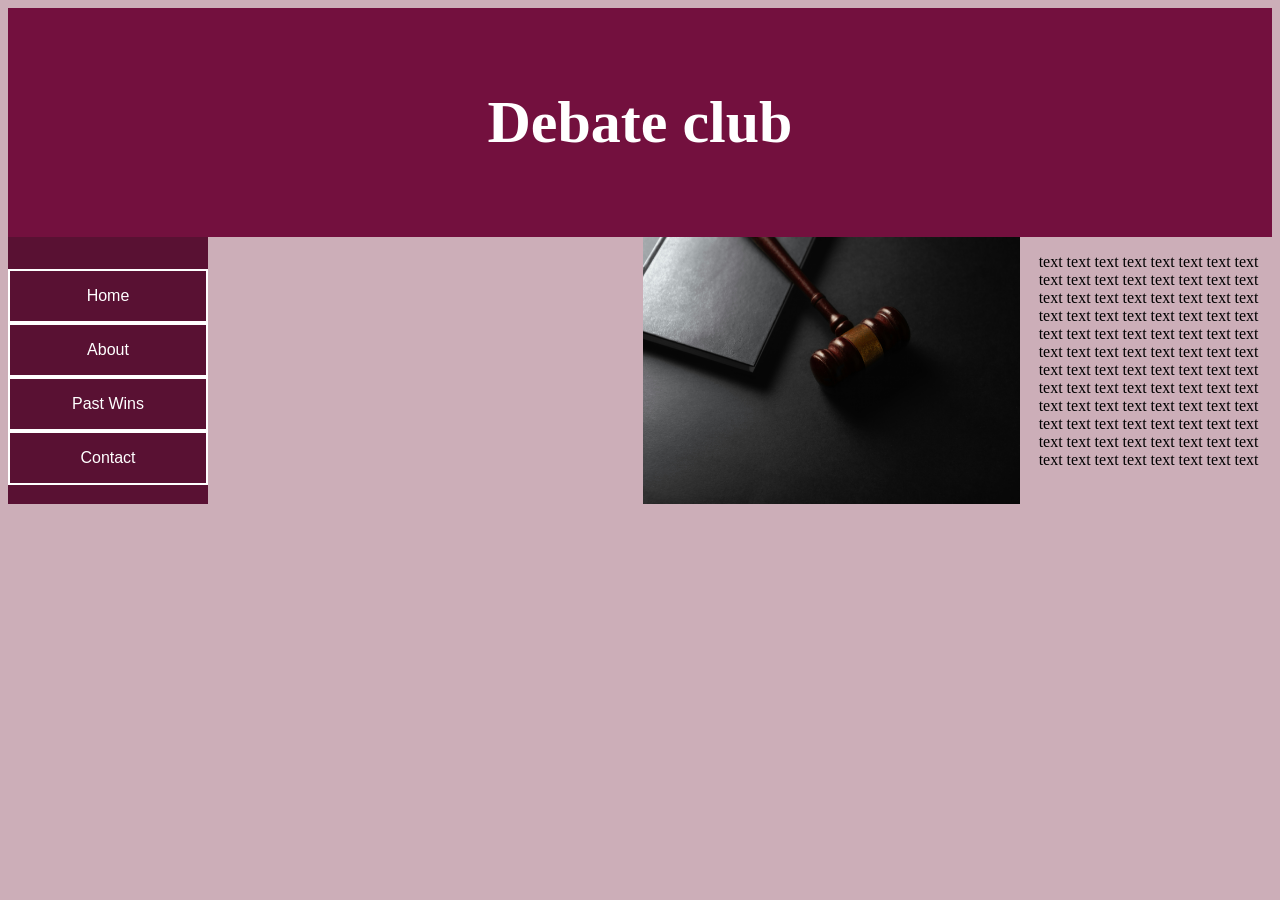
==== index.html @ e9ecb2e6 "img , text and nav bar in rows" ====
<!DOCTYPE html>
<html lang="en">
<head>
    <title> Home page</title>
    <!--css link-->
    <link rel="stylesheet" href="style.css">
</head>
<body>
    <!--visible content-->
    <header>
        <h1>Debate club</h1>
    </header>
    <div class="homepage">
        <div>
            <ul>
                <li><a href= "index.html">Home</a></li>
                <li><a href= "about.html">About</a></li>
                <li><a href= "pastwins.html">Past Wins</a></li>
                <li><a href= "contactinfo.html">Contact</a></li>
            </ul>
        </div>
        <div class="content">
        <div>
            <img src="Images/Img1" alt="Photo by Sasun Bughdaryan on Unsplash">
            <p> text text text text text text text text text text text text text text text text  text text text text text text text text text text text text text text text text  text text text text text text text text text text text text text text text text  text text text text text text text text text text text text text text text text  text text text text text text text text text text text text text text text text  text text text text text text text text text text text text text text text text </p>
            
        </div>
    </div>
    </div>
</body>
</html>
---- style.css ----
li{
  border: 2px solid white;
}
ul {
  list-style-type: none;
  margin: 0;
  padding: 0;
  width: 200px;
  background-color: #591133;
  padding-bottom: 3%;
  padding-top: 5%;
}

li a {
  text-align: center;
  font-family: Arial, Helvetica, sans-serif;
  display: block;
  color: white;
  padding: 16px 32px;
  text-decoration: none;
}


li a:hover {
  background-color:  #73103e;
  color: white;
}
  img {
    width: 60%;
  }

  header {
  text-align: center;
  background-color: #73103e;
  padding: 40px;
  }

h1{
  color: white;
  font-size: 60px;
}


body{
  background-color:#ccaeb8;
}

div.homepage {
  width:100%;
  overflow:auto;
  display: flex;
  gap: 5px;
}

div.homepage div {
  width:100%;  
  float:left;
  display: flex;
  text-align: center;
  gap: 5px;

}

div.content {
  width:80%;  
  float:left;
  display: flex;
  gap: 5px;
}
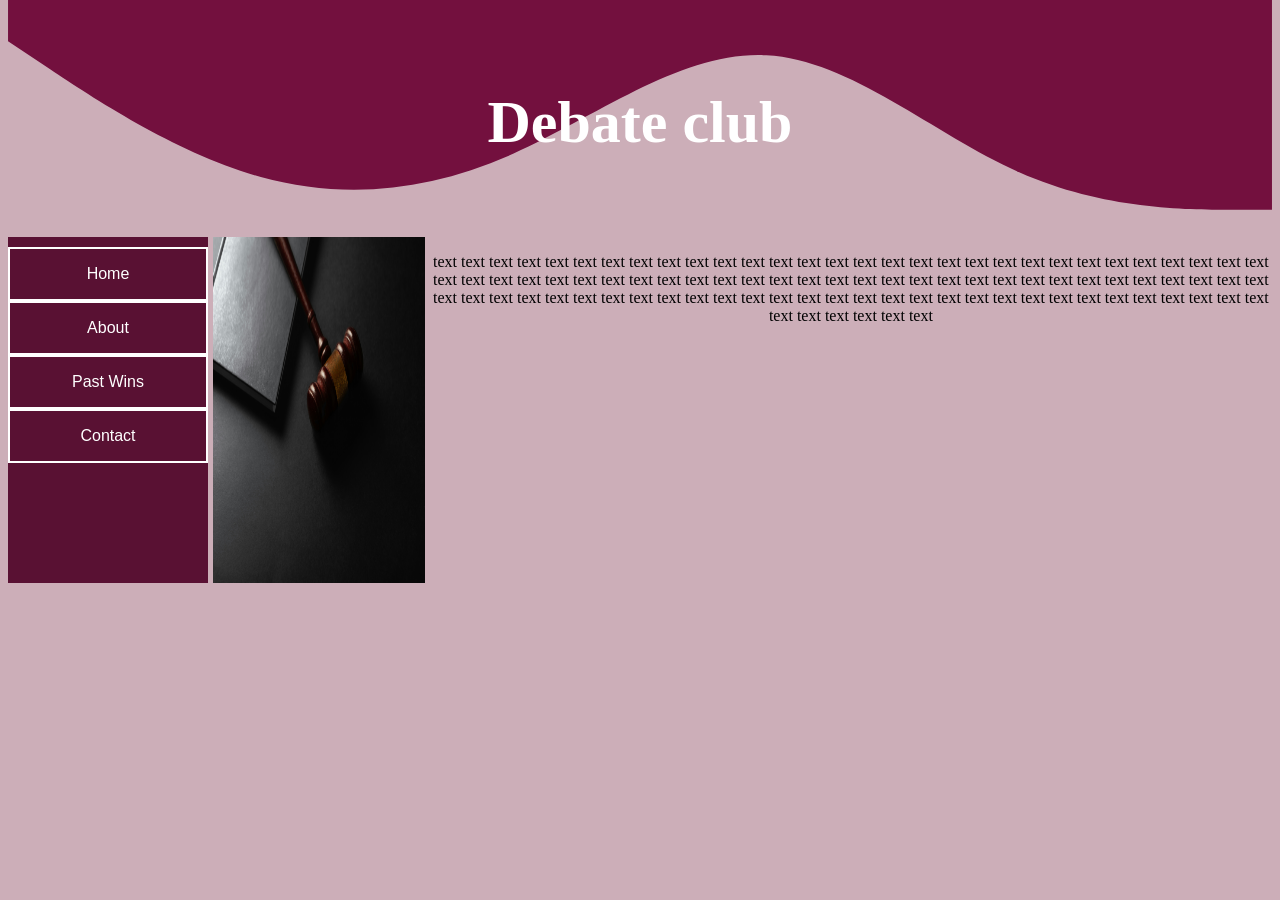
==== commit 3d44060d: "added the wave to header.." ====
--- a/index.html
+++ b/index.html
@@ -7,8 +7,13 @@
 </head>
 <body>
     <!--visible content-->
-    <header>
-        <h1>Debate club</h1>
+    <header class=" homeheader">
+        
+        <div class="headertext">
+            <h1>Debate club</h1>
+        </div>
+
+        <svg xmlns="http://www.w3.org/2000/svg" viewBox="0 0 1440 320"><path fill="#73103e" fill-opacity="1" d="M0,96L48,128C96,160,192,224,288,250.7C384,277,480,267,576,224C672,181,768,107,864,112C960,117,1056,203,1152,245.3C1248,288,1344,288,1392,288L1440,288L1440,0L1392,0C1344,0,1248,0,1152,0C1056,0,960,0,864,0C768,0,672,0,576,0C480,0,384,0,288,0C192,0,96,0,48,0L0,0Z"></path></svg>
     </header>
     <div class="homepage">
         <div>
--- a/style.css
+++ b/style.css
@@ -8,7 +8,7 @@
   padding: 0;
   width: 200px;
   background-color: #591133;
-  padding-bottom: 3%;
+  padding-bottom: 60%;
   padding-top: 5%;
 }
 
@@ -26,35 +26,63 @@
   background-color:  #73103e;
   color: white;
 }
-  img {
-    width: 60%;
+img {
+  width:20%;
+    
+  }
+  
+  header.homeheader{
+    position: relative;
+    color: white;
+    font-size: 60px;
+    text-align: center;
+    justify-content: center;
+    align-items: center;
+    display: flex;
+
+  }
+  
+
+  div.headertext{
+    z-index: 2;
+    position: relative;
+
+  }
+
+  svg {
+    z-index: 1;
+    position: absolute;
+    display: flex;
+    bottom: 0;   
+    left: 0;
+    width: 100%;
+    height: auto;
+    margin-top: 100%;
+  }
+  
+  body{
+    background-color:#ccaeb8;
   }
 
   header {
-  text-align: center;
-  background-color: #73103e;
+  
   padding: 40px;
+  
   }
 
 h1{
-  color: white;
+
   font-size: 60px;
 }
 
 
-body{
-  background-color:#ccaeb8;
-}
-
 div.homepage {
-  width:100%;
   overflow:auto;
   display: flex;
   gap: 5px;
 }
 
-div.homepage div {
-  width:100%;  
+div.homepage div {  
   float:left;
   display: flex;
   text-align: center;
@@ -63,8 +91,55 @@
 }
 
 div.content {
-  width:80%;  
   float:left;
   display: flex;
   gap: 5px;
-}+}
+
+div.contactinfo {
+  overflow:auto;
+  display: flex;
+  gap: 5px;
+}
+
+div.contactinfo div {
+  float:left;
+  display: flex;
+  text-align: center;
+  gap: 5px;
+}
+
+div.about {
+  overflow:auto;
+  display: flex;
+  gap: 5px;
+}
+
+div.about div {
+  float:left;
+  display: flex;
+  text-align: center;
+  gap: 5px;
+}
+
+div.Pastwins {
+  display: flex;
+  overflow:auto;
+  gap: 5px;
+}
+
+div.Pastwins div {  
+  display: flex;
+  float:left;
+  text-align: center;
+  gap: 5px;
+}
+
+
+
+div.allstuff div{
+  display: flex;
+  flex-direction: column;
+  gap: 100px;
+}
+
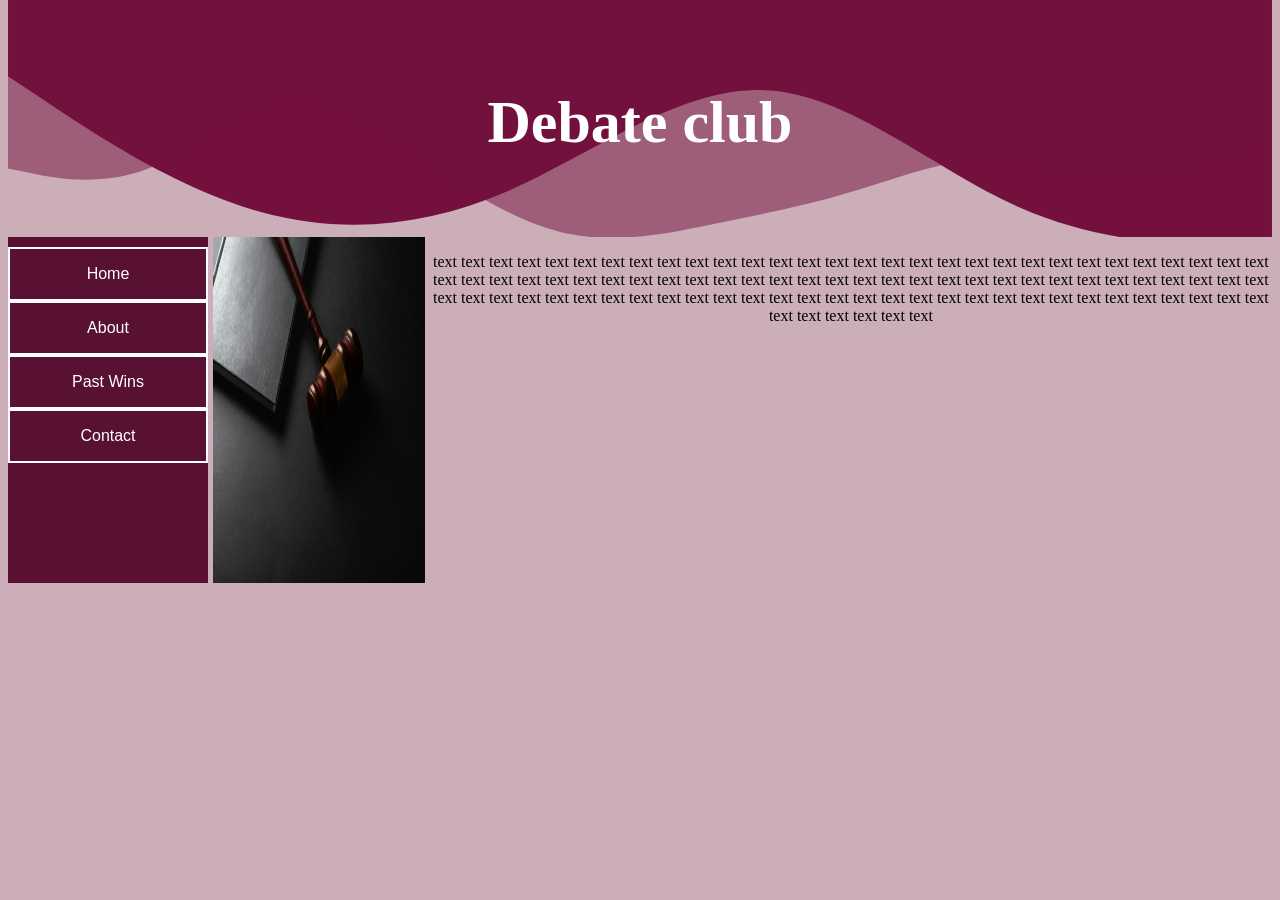
==== commit 572c8531: "header waves done" ====
--- a/index.html
+++ b/index.html
@@ -7,13 +7,15 @@
 </head>
 <body>
     <!--visible content-->
-    <header class=" homeheader">
+    <header>
         
         <div class="headertext">
             <h1>Debate club</h1>
         </div>
 
-        <svg xmlns="http://www.w3.org/2000/svg" viewBox="0 0 1440 320"><path fill="#73103e" fill-opacity="1" d="M0,96L48,128C96,160,192,224,288,250.7C384,277,480,267,576,224C672,181,768,107,864,112C960,117,1056,203,1152,245.3C1248,288,1344,288,1392,288L1440,288L1440,0L1392,0C1344,0,1248,0,1152,0C1056,0,960,0,864,0C768,0,672,0,576,0C480,0,384,0,288,0C192,0,96,0,48,0L0,0Z"></path></svg>
+        <svg xmlns="http://www.w3.org/2000/svg" viewBox="0 0 1440 280"><path fill="#73103e" fill-opacity="1" d="M0,96L48,128C96,160,192,224,288,250.7C384,277,480,267,576,224C672,181,768,107,864,112C960,117,1056,203,1152,245.3C1248,288,1344,288,1392,288L1440,288L1440,0L1392,0C1344,0,1248,0,1152,0C1056,0,960,0,864,0C768,0,672,0,576,0C480,0,384,0,288,0C192,0,96,0,48,0L0,0Z"></path></svg>
+        <svg xmlns="http://www.w3.org/2000/svg" viewBox="0 0 1440 270"><path fill="#73103e" fill-opacity="0.5" d="M0,192L26.7,197.3C53.3,203,107,213,160,192C213.3,171,267,117,320,112C373.3,107,427,149,480,186.7C533.3,224,587,256,640,266.7C693.3,277,747,267,800,256C853.3,245,907,235,960,218.7C1013.3,203,1067,181,1120,181.3C1173.3,181,1227,203,1280,202.7C1333.3,203,1387,181,1413,170.7L1440,160L1440,0L1413.3,0C1386.7,0,1333,0,1280,0C1226.7,0,1173,0,1120,0C1066.7,0,1013,0,960,0C906.7,0,853,0,800,0C746.7,0,693,0,640,0C586.7,0,533,0,480,0C426.7,0,373,0,320,0C266.7,0,213,0,160,0C106.7,0,53,0,27,0L0,0Z"></path></svg>
+        
     </header>
     <div class="homepage">
         <div>
--- a/style.css
+++ b/style.css
@@ -31,7 +31,7 @@
     
   }
   
-  header.homeheader{
+  header{
     position: relative;
     color: white;
     font-size: 60px;
@@ -55,10 +55,10 @@
     display: flex;
     bottom: 0;   
     left: 0;
-    width: 100%;
-    height: auto;
-    margin-top: 100%;
+   
+
   }
+  
   
   body{
     background-color:#ccaeb8;
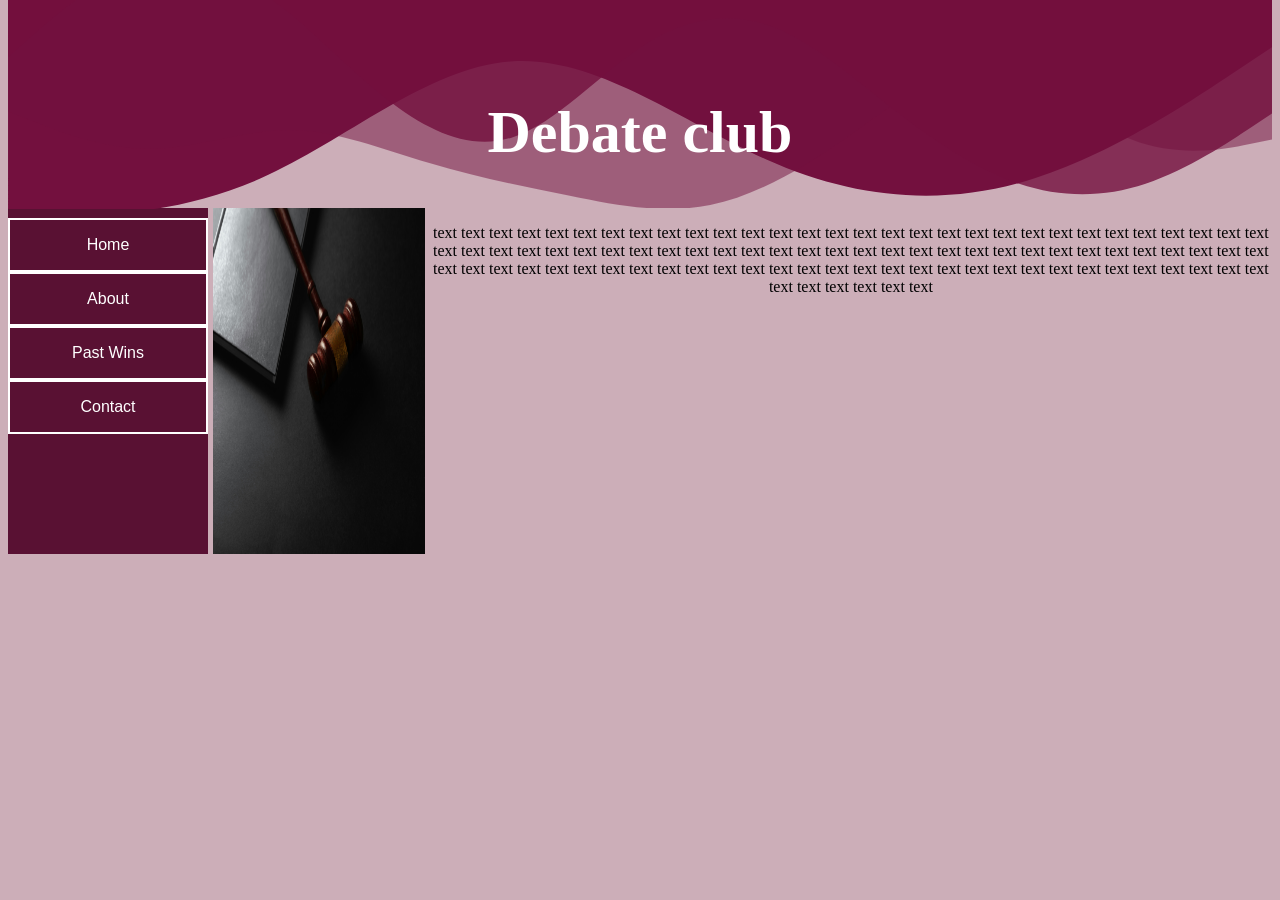
==== commit c5ec2100: "wave done" ====
--- a/index.html
+++ b/index.html
@@ -13,9 +13,14 @@
             <h1>Debate club</h1>
         </div>
 
-        <svg xmlns="http://www.w3.org/2000/svg" viewBox="0 0 1440 280"><path fill="#73103e" fill-opacity="1" d="M0,96L48,128C96,160,192,224,288,250.7C384,277,480,267,576,224C672,181,768,107,864,112C960,117,1056,203,1152,245.3C1248,288,1344,288,1392,288L1440,288L1440,0L1392,0C1344,0,1248,0,1152,0C1056,0,960,0,864,0C768,0,672,0,576,0C480,0,384,0,288,0C192,0,96,0,48,0L0,0Z"></path></svg>
-        <svg xmlns="http://www.w3.org/2000/svg" viewBox="0 0 1440 270"><path fill="#73103e" fill-opacity="0.5" d="M0,192L26.7,197.3C53.3,203,107,213,160,192C213.3,171,267,117,320,112C373.3,107,427,149,480,186.7C533.3,224,587,256,640,266.7C693.3,277,747,267,800,256C853.3,245,907,235,960,218.7C1013.3,203,1067,181,1120,181.3C1173.3,181,1227,203,1280,202.7C1333.3,203,1387,181,1413,170.7L1440,160L1440,0L1413.3,0C1386.7,0,1333,0,1280,0C1226.7,0,1173,0,1120,0C1066.7,0,1013,0,960,0C906.7,0,853,0,800,0C746.7,0,693,0,640,0C586.7,0,533,0,480,0C426.7,0,373,0,320,0C266.7,0,213,0,160,0C106.7,0,53,0,27,0L0,0Z"></path></svg>
+            <svg xmlns="http://www.w3.org/2000/svg" viewBox="0 0 1440 280"><path fill="#73103e" fill-opacity="1" d="M0,96L48,128C96,160,192,224,288,250.7C384,277,480,267,576,224C672,181,768,107,864,112C960,117,1056,203,1152,245.3C1248,288,1344,288,1392,288L1440,288L1440,0L1392,0C1344,0,1248,0,1152,0C1056,0,960,0,864,0C768,0,672,0,576,0C480,0,384,0,288,0C192,0,96,0,48,0L0,0Z"></path></svg>
+  
         
+            <svg xmlns="http://www.w3.org/2000/svg" viewBox="0 0 1440 270"><path fill="#73103e" fill-opacity="0.5" d="M0,192L26.7,197.3C53.3,203,107,213,160,192C213.3,171,267,117,320,112C373.3,107,427,149,480,186.7C533.3,224,587,256,640,266.7C693.3,277,747,267,800,256C853.3,245,907,235,960,218.7C1013.3,203,1067,181,1120,181.3C1173.3,181,1227,203,1280,202.7C1333.3,203,1387,181,1413,170.7L1440,160L1440,0L1413.3,0C1386.7,0,1333,0,1280,0C1226.7,0,1173,0,1120,0C1066.7,0,1013,0,960,0C906.7,0,853,0,800,0C746.7,0,693,0,640,0C586.7,0,533,0,480,0C426.7,0,373,0,320,0C266.7,0,213,0,160,0C106.7,0,53,0,27,0L0,0Z"></path></svg>
+ 
+            <svg xmlns="http://www.w3.org/2000/svg" viewBox="0 0 1440 300"><path fill="#73103e" fill-opacity="0.8" d="M0,192L24,208C48,224,96,256,144,272C192,288,240,288,288,272C336,256,384,224,432,186.7C480,149,528,107,576,90.7C624,75,672,85,720,117.3C768,149,816,203,864,218.7C912,235,960,213,1008,176C1056,139,1104,85,1152,53.3C1200,21,1248,11,1296,26.7C1344,43,1392,85,1416,106.7L1440,128L1440,0L1416,0C1392,0,1344,0,1296,0C1248,0,1200,0,1152,0C1104,0,1056,0,1008,0C960,0,912,0,864,0C816,0,768,0,720,0C672,0,624,0,576,0C528,0,480,0,432,0C384,0,336,0,288,0C240,0,192,0,144,0C96,0,48,0,24,0L0,0Z"></path></svg>
+
+
     </header>
     <div class="homepage">
         <div>
--- a/style.css
+++ b/style.css
@@ -55,26 +55,22 @@
     display: flex;
     bottom: 0;   
     left: 0;
-   
-
+    transform: scaleX(-1);
   }
   
-  
+
   body{
     background-color:#ccaeb8;
   }
 
   header {
-  
-  padding: 40px;
-  
+  padding-top: 50px;
+  padding-bottom: 1px;
   }
 
 h1{
-
   font-size: 60px;
 }
-
 
 div.homepage {
   overflow:auto;
@@ -143,3 +139,20 @@
   gap: 100px;
 }
 
+div.stuff1 {
+  gap: 5px;
+  display: flex;
+  flex-direction: row;
+  text-align: left;
+}
+
+div.stuff2 {
+  gap: 5px;
+  display: flex;
+  flex-direction: column;
+  text-align: center;
+}
+
+img.tdg_img-1 {
+  width: 60%;
+}
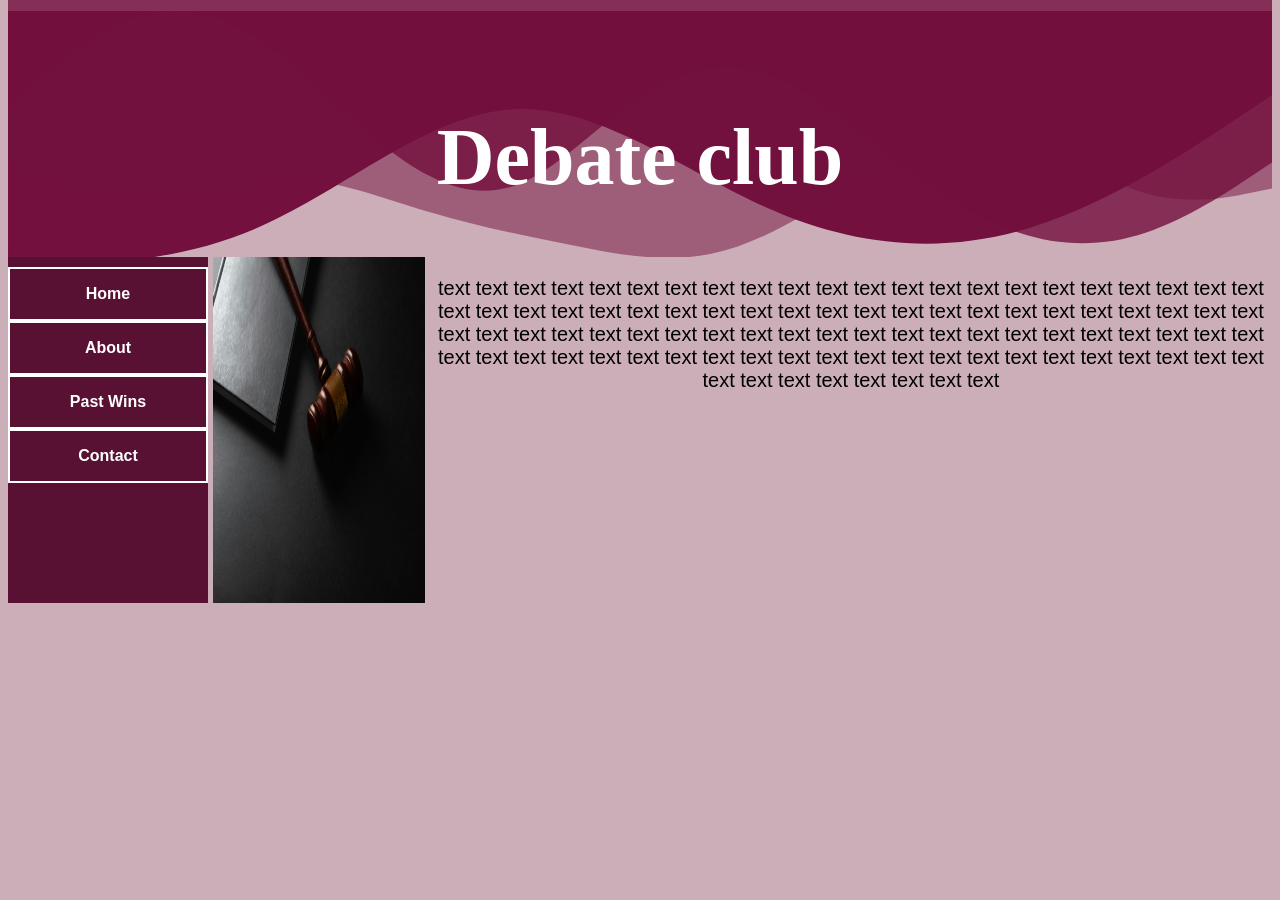
==== commit 12c0b59e: "lil updates" ====
--- a/index.html
+++ b/index.html
@@ -39,5 +39,9 @@
         </div>
     </div>
     </div>
+
+    <footer>
+        
+    </footer>
 </body>
 </html>
--- a/style.css
+++ b/style.css
@@ -1,4 +1,8 @@
 
+p{
+  font-family: Arial, Helvetica, sans-serif;
+  font-size: 20px;
+}
 li{
   border: 2px solid white;
 }
@@ -19,6 +23,7 @@
   color: white;
   padding: 16px 32px;
   text-decoration: none;
+  font-weight: bold;
 }
 
 
@@ -27,14 +32,13 @@
   color: white;
 }
 img {
-  width:20%;
-    
+  width:20%; 
   }
   
   header{
     position: relative;
     color: white;
-    font-size: 60px;
+    font-size: 80px;
     text-align: center;
     justify-content: center;
     align-items: center;
@@ -45,8 +49,7 @@
 
   div.headertext{
     z-index: 2;
-    position: relative;
-
+    position: relative
   }
 
   svg {
@@ -69,7 +72,7 @@
   }
 
 h1{
-  font-size: 60px;
+  font-size: 80px;
 }
 
 div.homepage {
@@ -83,7 +86,6 @@
   display: flex;
   text-align: center;
   gap: 5px;
-
 }
 
 div.content {
@@ -119,40 +121,34 @@
 }
 
 div.Pastwins {
-  display: flex;
   overflow:auto;
   gap: 5px;
+  width:40%;
+  display: flex;
+  flex-direction: column-reverse;
 }
 
-div.Pastwins div {  
-  display: flex;
-  float:left;
-  text-align: center;
-  gap: 5px;
+div.header2{
+  color: white;
+  text-align:center;
+  font-size: 30px;
+  background-color: #591133;
 }
 
-
-
-div.allstuff div{
+div.pwcontent{
+  width:40%;
+  overflow:auto;
   display: flex;
   flex-direction: column;
-  gap: 100px;
 }
 
-div.stuff1 {
-  gap: 5px;
+div.pwcontent div {
+  width:40%;  
+  float:left;
   display: flex;
   flex-direction: row;
-  text-align: left;
-}
-
-div.stuff2 {
-  gap: 5px;
-  display: flex;
-  flex-direction: column;
-  text-align: center;
 }
 
 img.tdg_img-1 {
-  width: 60%;
+  width: 70px;
 }
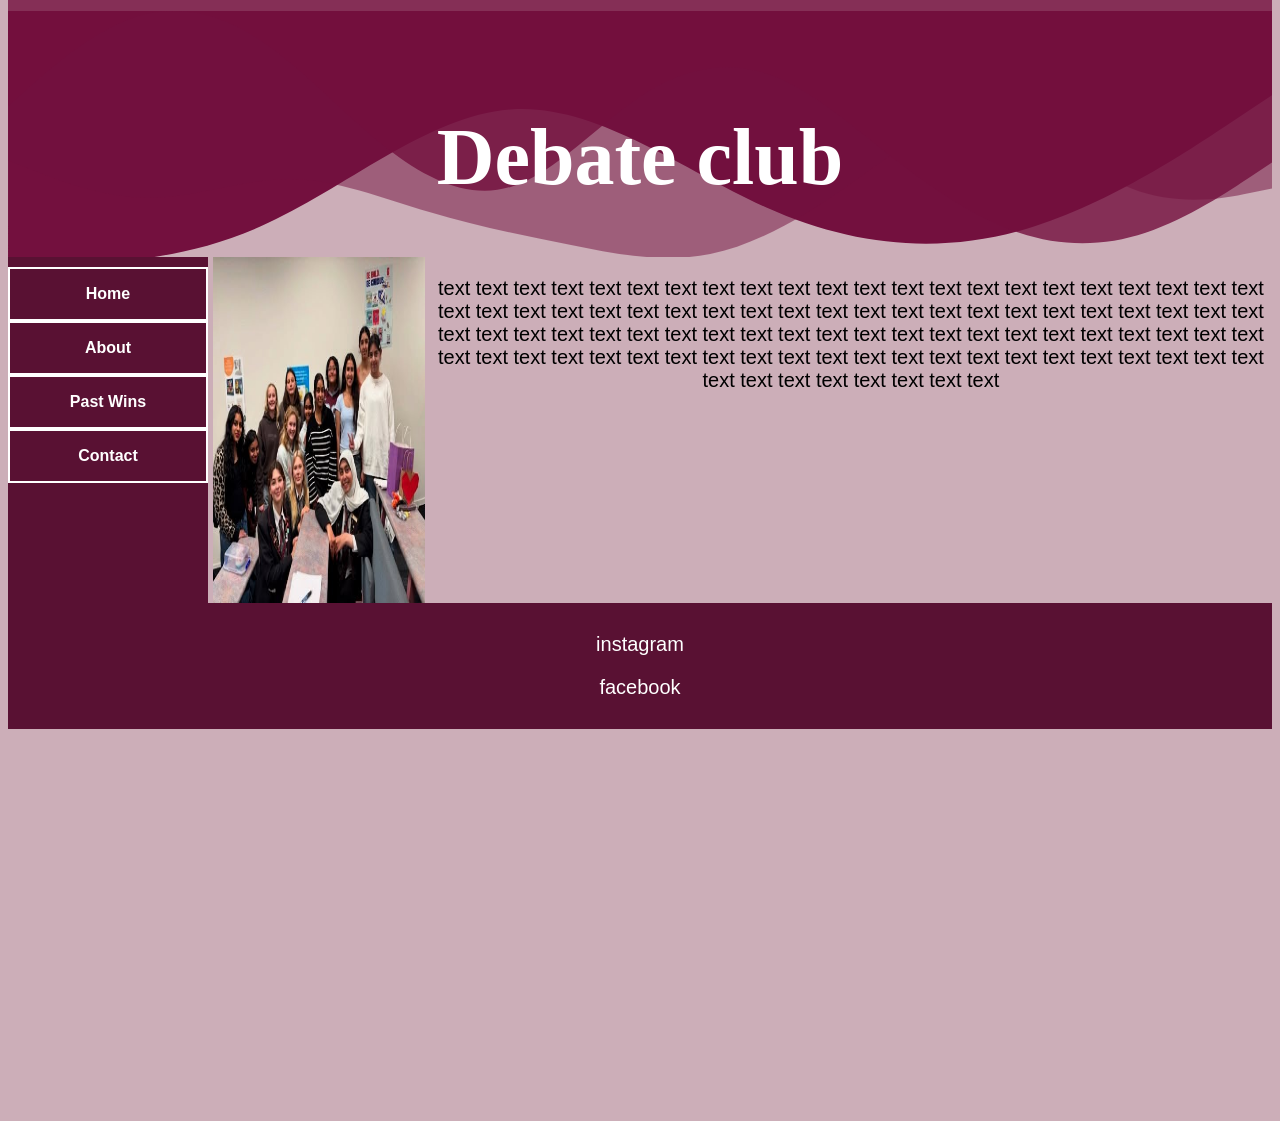
==== commit cca06b03: "patwins div corrected" ====
--- a/index.html
+++ b/index.html
@@ -4,6 +4,7 @@
     <title> Home page</title>
     <!--css link-->
     <link rel="stylesheet" href="style.css">
+    <meta name="viewport" content="width=device-width, initial-scale=1.0">
 </head>
 <body>
     <!--visible content-->
@@ -33,15 +34,18 @@
         </div>
         <div class="content">
         <div>
-            <img src="Images/Img1" alt="Photo by Sasun Bughdaryan on Unsplash">
+            <img src="Images/tdg_img-4.jpg" alt="Photo by Sasun Bughdaryan on Unsplash">
             <p> text text text text text text text text text text text text text text text text  text text text text text text text text text text text text text text text text  text text text text text text text text text text text text text text text text  text text text text text text text text text text text text text text text text  text text text text text text text text text text text text text text text text  text text text text text text text text text text text text text text text text </p>
             
         </div>
     </div>
     </div>
 
-    <footer>
-        
-    </footer>
 </body>
+
+<footer>
+    <p>instagram</p>
+    <p>facebook</p>
+</footer>
+
 </html>
--- a/style.css
+++ b/style.css
@@ -64,6 +64,7 @@
 
   body{
     background-color:#ccaeb8;
+    padding-bottom: 30%;
   }
 
   header {
@@ -111,6 +112,7 @@
   overflow:auto;
   display: flex;
   gap: 5px;
+  width: 100%;
 }
 
 div.about div {
@@ -120,35 +122,43 @@
   gap: 5px;
 }
 
-div.Pastwins {
+section.Pastwins {
   overflow:auto;
   gap: 5px;
   width:40%;
   display: flex;
-  flex-direction: column-reverse;
+  flex-direction: row;
 }
 
-div.header2{
+div.Pastwinstexts{
+  display: flex;
+  flex-direction: row;
+}
+
+h2{
   color: white;
   text-align:center;
   font-size: 30px;
   background-color: #591133;
 }
 
-div.pwcontent{
-  width:40%;
-  overflow:auto;
+div.pwcontent div{
   display: flex;
   flex-direction: column;
-}
-
-div.pwcontent div {
-  width:40%;  
-  float:left;
-  display: flex;
-  flex-direction: row;
 }
 
 img.tdg_img-1 {
   width: 70px;
 }
+
+div.juniordebatepic{
+  display: flex;
+  flex-direction: column; 
+}
+
+footer {
+  background-color: #591133;
+  padding: 10px;
+  text-align: center;
+  color: white;
+}
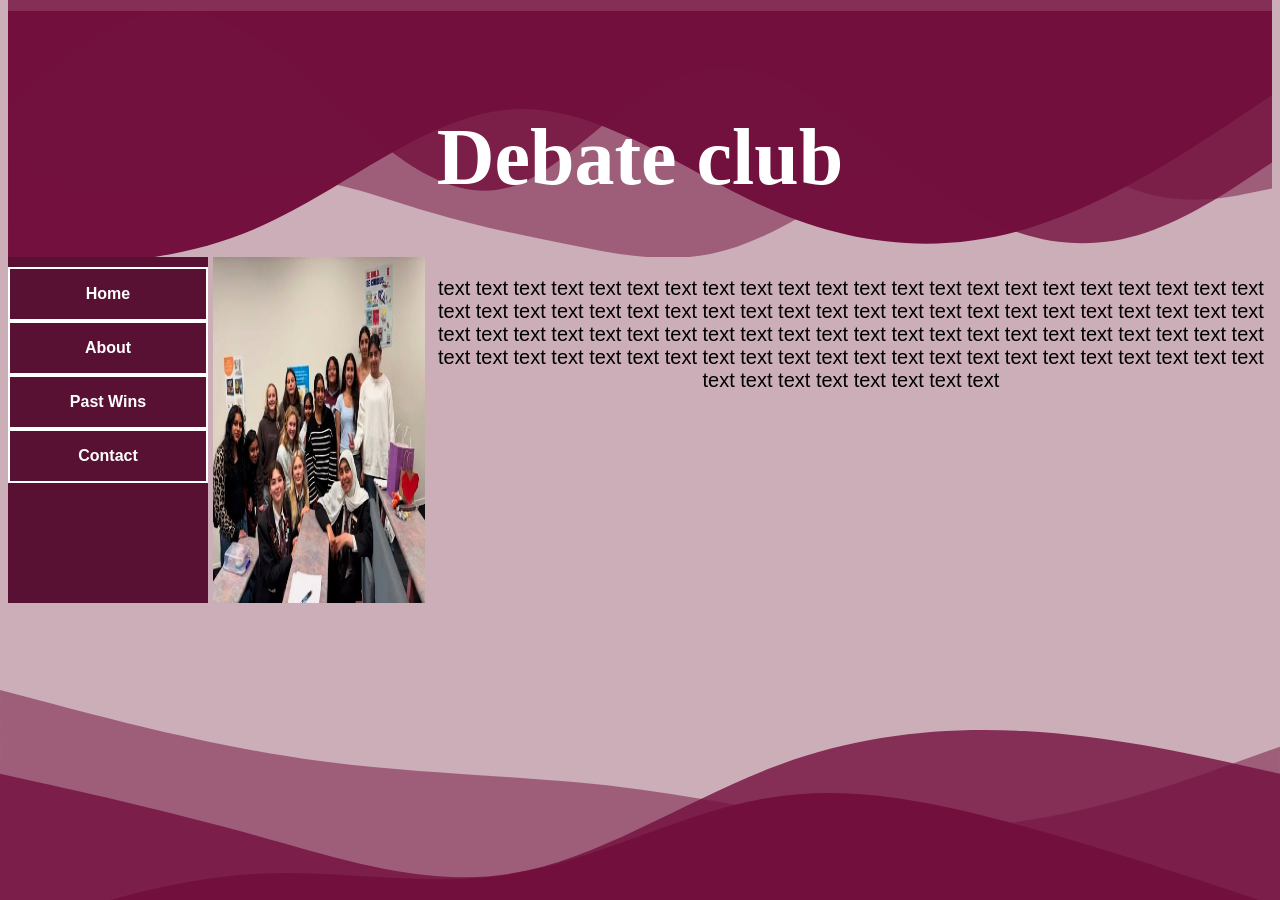
==== commit abb5d7c6: "footer" ====
--- a/index.html
+++ b/index.html
@@ -44,8 +44,12 @@
 </body>
 
 <footer>
-    <p>instagram</p>
-    <p>facebook</p>
+    <svg xmlns="http://www.w3.org/2000/svg" viewBox="0 0 1440 280"><path fill="#73103e" fill-opacity="1" d="M0,288L48,272C96,256,192,224,288,197.3C384,171,480,149,576,165.3C672,181,768,235,864,250.7C960,267,1056,245,1152,250.7C1248,256,1344,288,1392,304L1440,320L1440,320L1392,320C1344,320,1248,320,1152,320C1056,320,960,320,864,320C768,320,672,320,576,320C480,320,384,320,288,320C192,320,96,320,48,320L0,320Z"></path></svg>
+
+    <svg xmlns="http://www.w3.org/2000/svg" viewBox="0 0 1440 270"><path fill="#73103e" fill-opacity="0.8" d="M0,128L48,117.3C96,107,192,85,288,80C384,75,480,85,576,122.7C672,160,768,224,864,240C960,256,1056,224,1152,197.3C1248,171,1344,149,1392,138.7L1440,128L1440,320L1392,320C1344,320,1248,320,1152,320C1056,320,960,320,864,320C768,320,672,320,576,320C480,320,384,320,288,320C192,320,96,320,48,320L0,320Z"></path></svg>
+    <svg xmlns="http://www.w3.org/2000/svg" viewBox="0 0 1440 300"><path fill="#73103e" fill-opacity="0.5" d="M0,128L60,149.3C120,171,240,213,360,218.7C480,224,600,192,720,176C840,160,960,160,1080,144C1200,128,1320,96,1380,80L1440,64L1440,320L1380,320C1320,320,1200,320,1080,320C960,320,840,320,720,320C600,320,480,320,360,320C240,320,120,320,60,320L0,320Z"></path></svg>
+<div class ="icon">
+  
 </footer>
 
 </html>
--- a/style.css
+++ b/style.css
@@ -64,7 +64,6 @@
 
   body{
     background-color:#ccaeb8;
-    padding-bottom: 30%;
   }
 
   header {
@@ -156,9 +155,25 @@
   flex-direction: column; 
 }
 
-footer {
-  background-color: #591133;
-  padding: 10px;
-  text-align: center;
+footer p {
+  text-align: left;
   color: white;
 }
+
+div.waves {
+  position: sticky;
+  bottom: 0;
+  top: 20%;
+  width: 100%;
+  margin-top: 25%;
+  transform: scaleY(1.5)
+}
+
+body.pastwins {
+  margin:30%;
+}
+
+div.icon {
+  width: 15px;
+  height: 15px;
+}
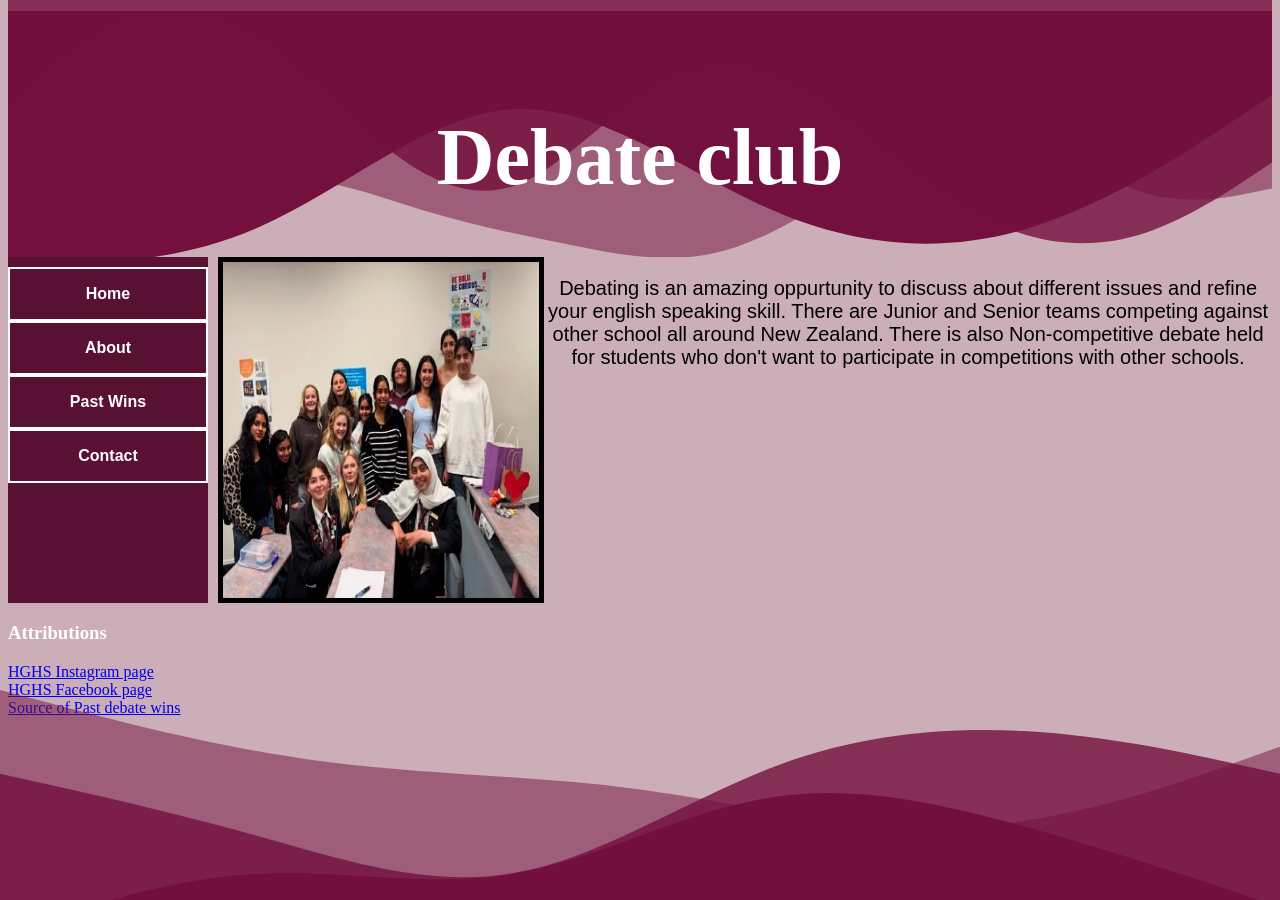
==== commit 0fdb019c: "lil updates" ====
--- a/index.html
+++ b/index.html
@@ -34,8 +34,11 @@
         </div>
         <div class="content">
         <div>
-            <img src="Images/tdg_img-4.jpg" alt="Photo by Sasun Bughdaryan on Unsplash">
-            <p> text text text text text text text text text text text text text text text text  text text text text text text text text text text text text text text text text  text text text text text text text text text text text text text text text text  text text text text text text text text text text text text text text text text  text text text text text text text text text text text text text text text text  text text text text text text text text text text text text text text text text </p>
+            <img src="Images/tdg_img-4.jpg" alt="-senior-debating-team/">
+            <p> Debating is an amazing oppurtunity to discuss about different issues and refine your english speaking skill. There are Junior and Senior teams competing against other school all around New Zealand.
+
+            There is also Non-competitive debate held for students who don't want to participate in competitions with other schools.
+            </p>
             
         </div>
     </div>
@@ -48,8 +51,13 @@
 
     <svg xmlns="http://www.w3.org/2000/svg" viewBox="0 0 1440 270"><path fill="#73103e" fill-opacity="0.8" d="M0,128L48,117.3C96,107,192,85,288,80C384,75,480,85,576,122.7C672,160,768,224,864,240C960,256,1056,224,1152,197.3C1248,171,1344,149,1392,138.7L1440,128L1440,320L1392,320C1344,320,1248,320,1152,320C1056,320,960,320,864,320C768,320,672,320,576,320C480,320,384,320,288,320C192,320,96,320,48,320L0,320Z"></path></svg>
     <svg xmlns="http://www.w3.org/2000/svg" viewBox="0 0 1440 300"><path fill="#73103e" fill-opacity="0.5" d="M0,128L60,149.3C120,171,240,213,360,218.7C480,224,600,192,720,176C840,160,960,160,1080,144C1200,128,1320,96,1380,80L1440,64L1440,320L1380,320C1320,320,1200,320,1080,320C960,320,840,320,720,320C600,320,480,320,360,320C240,320,120,320,60,320L0,320Z"></path></svg>
-<div class ="icon">
-  
+    
+    <div class="attribution">
+        <h3> Attributions</h3>
+        <div><il><a href="@hghs_nz">HGHS Instagram page</a></il></div>
+        <div><il><a href="@HGHSNZ">HGHS Facebook page</li></div>
+        <div><il><a href="https://hail.to/hghs/article/eXzmtCR">Source of Past debate wins</a></il></div>
+    </div>
 </footer>
 
 </html>
--- a/style.css
+++ b/style.css
@@ -32,7 +32,8 @@
   color: white;
 }
 img {
-  width:20%; 
+  width: 30%;
+  border: 5px solid black; 
   }
   
   header{
@@ -78,20 +79,18 @@
 div.homepage {
   overflow:auto;
   display: flex;
-  gap: 5px;
 }
 
 div.homepage div {  
   float:left;
   display: flex;
   text-align: center;
-  gap: 5px;
 }
 
 div.content {
   float:left;
   display: flex;
-  gap: 5px;
+  margin-left: 10px;
 }
 
 div.contactinfo {
@@ -104,7 +103,7 @@
   float:left;
   display: flex;
   text-align: center;
-  gap: 5px;
+  gap: 15px;
 }
 
 div.about {
@@ -146,21 +145,13 @@
   flex-direction: column;
 }
 
-img.tdg_img-1 {
-  width: 70px;
-}
-
 div.juniordebatepic{
   display: flex;
   flex-direction: column; 
 }
 
-footer p {
-  text-align: left;
-  color: white;
-}
-
 div.waves {
+  z-index: 1;
   position: sticky;
   bottom: 0;
   top: 20%;
@@ -172,8 +163,9 @@
 body.pastwins {
   margin:30%;
 }
-
-div.icon {
-  width: 15px;
-  height: 15px;
-}+ 
+div.attribution{
+  display: flex;
+  flex-direction: column;
+  color: white;
+}
